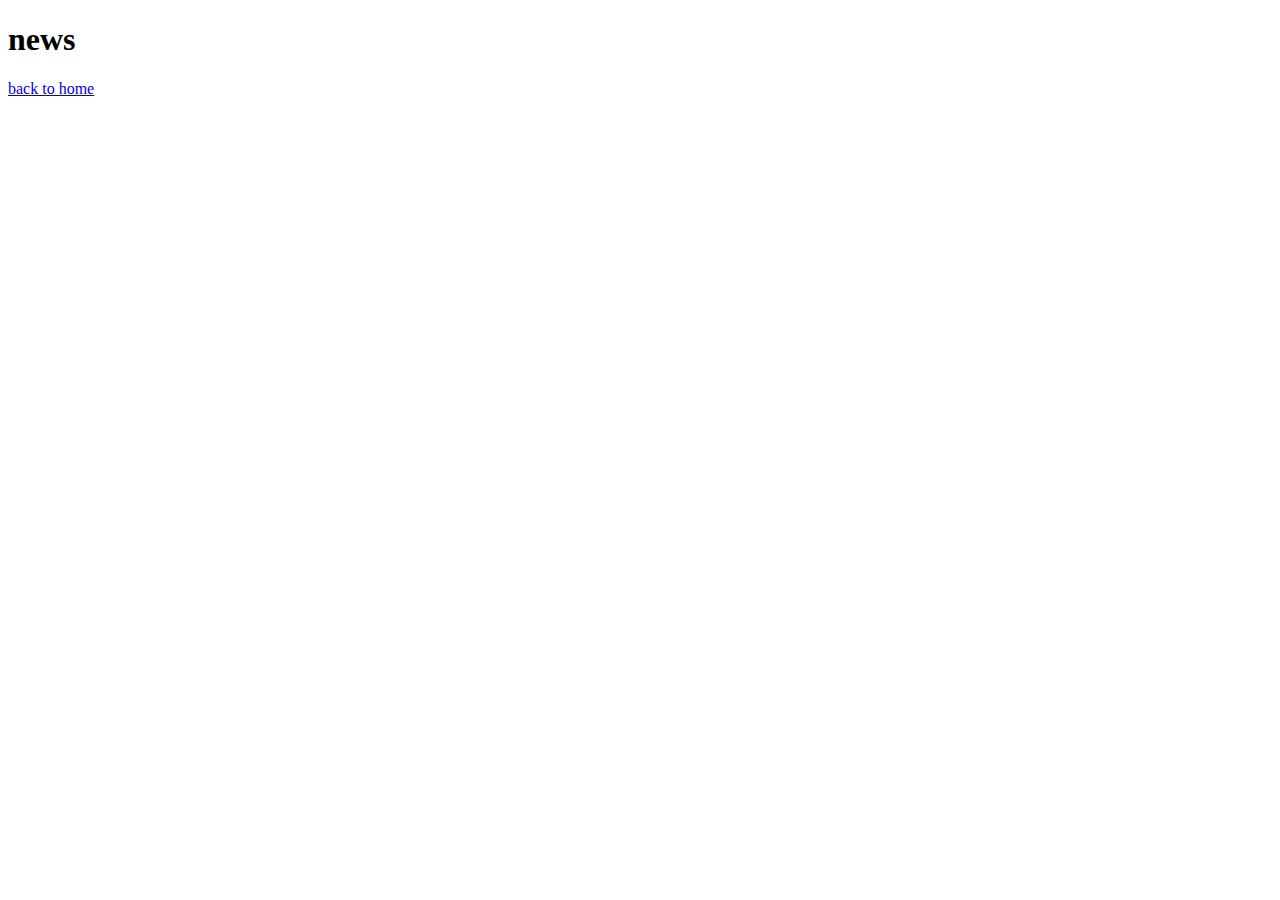
==== news.html @ 5845205b "Add files via upload" ====
<!DOCTYPE html>
<html lang="en">
<head>
<meta charset="UTF-8">
<meta name="viewport" content="width=device-width, initial-scale=1.0">
<title>home page</title>
</head>
<body>
<h1>news</h1>
<a href="index.html">back to home</a>
</body>
</html>
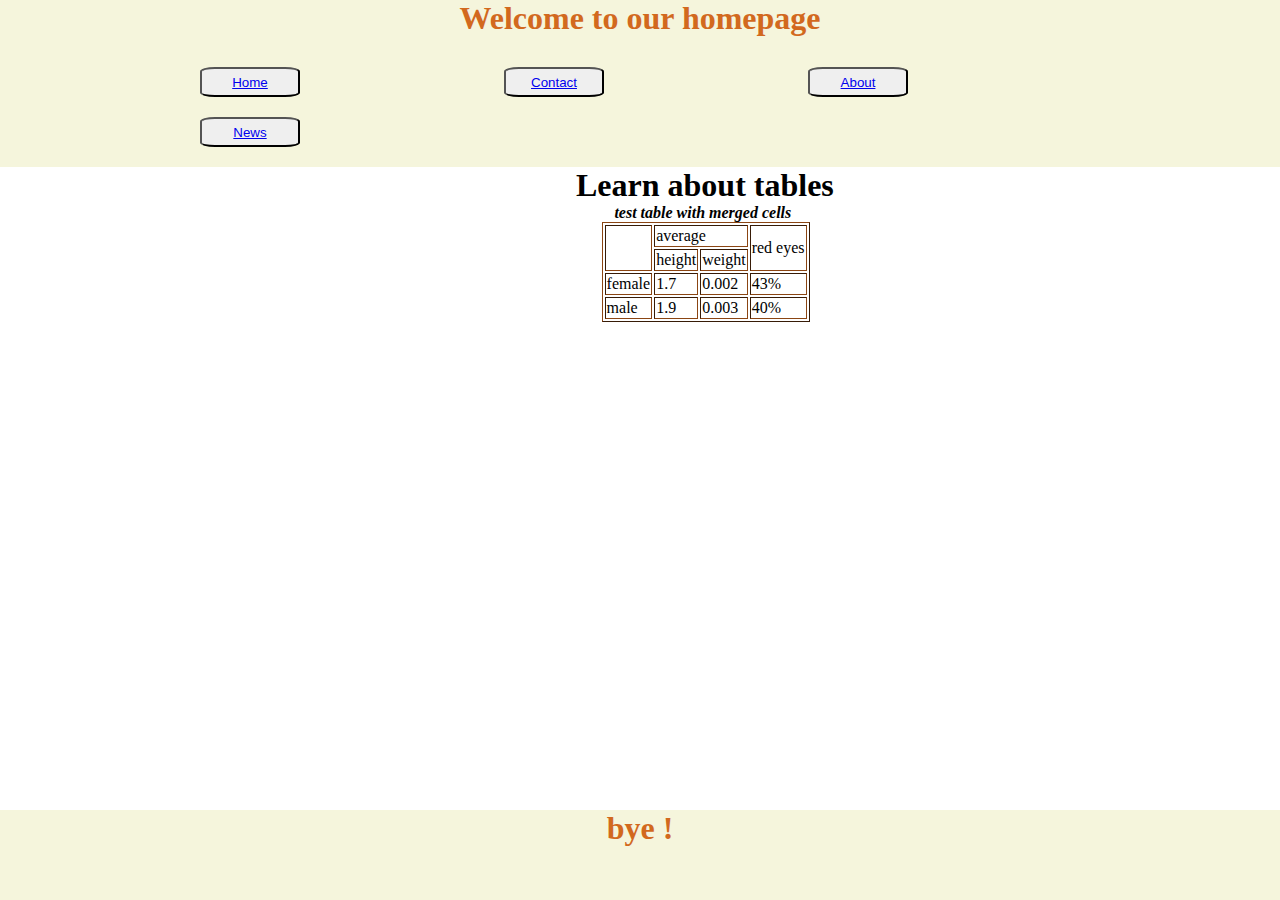
==== commit 354a390d: "Add files via upload" ====
--- a/news.html
+++ b/news.html
@@ -1,12 +1,52 @@
 <!DOCTYPE html>
 <html lang="en">
-<head>
-<meta charset="UTF-8">
-<meta name="viewport" content="width=device-width, initial-scale=1.0">
-<title>home page</title>
-</head>
-<body>
-<h1>news</h1>
-<a href="index.html">back to home</a>
-</body>
+    <head>
+        <meta charset="UTF-8">
+        <meta name="viewport" content="width=device-width, initial-scale=1.0">
+        <title>home page</title>
+        <link rel="stylesheet" href="./css/news.css">
+    </head>
+    <body>
+        <!--navbar Div-->
+        <div id="navBar">
+            <h1>Welcome to our homepage</h1>
+            <div id="menu">
+                <button class="navButtons"><a href="home.html">Home</a></button>
+                <button class="navButtons"><a href="contact.html">Contact</a></button>
+                <button class="navButtons"><a href="about.html">About</a></button>
+                <button class="navButtons"><a href="news.html">News</a></button>
+            </div>
+        </div>
+        <!--Content Div-->
+        <div id="content">
+            <h1>Learn about tables</h1>
+        <table border="1"><em><strong style="margin-left: 48%;"> test table with merged cells</strong></em>
+                <tr>
+                    <td rowspan="2">       </td>
+                    <td colspan="2">average</td>
+                    <td rowspan="2">red eyes</td>
+                </tr>
+                <tr>
+                    <td>height</td>
+                    <td>weight</td>
+                </tr>
+            <tr>
+                <td><bold>female</bold></td>
+                <td>1.7</td>
+                <td>0.002</td>
+                <td>43%</td>
+            </tr>
+            <tr>
+                <td><bold>male</bold></td>
+                <td>1.9</td>
+                <td>0.003</td>
+                <td>40%</td>
+            </tr>
+        </table>
+        </div>
+        <!--Footer Div -->
+        <div id="footer">
+            <h1>bye !</h1>
+        </div>
+    </body>
 </html>--- a/css/news.css
+++ b/css/news.css
@@ -0,0 +1,41 @@
+*{
+    margin: 0;
+}
+#navBar{
+    background-color: beige;
+}
+#navBar h1{
+   text-align: center;
+   color: chocolate;
+}
+.navButtons{
+    margin-right: 200px;
+    width: 100px;
+    height: 30px;
+    margin-bottom: 20px;
+    border-radius: 15%;
+}
+#menu{
+    margin-left: 200px;
+    margin-top: 30px;
+}
+.navButtons:hover{
+    background-color: brown;
+}
+#footer{
+    background-color: beige;
+    color: chocolate;
+    position: fixed;
+    bottom: 0;
+    width: 100%;
+    text-align: center;
+    height: 10%;
+}
+#content h1{
+    color:black;
+    margin-left: 45%;
+}
+#content table{
+    border-color: saddlebrown;
+    margin-left: 47%;
+}
